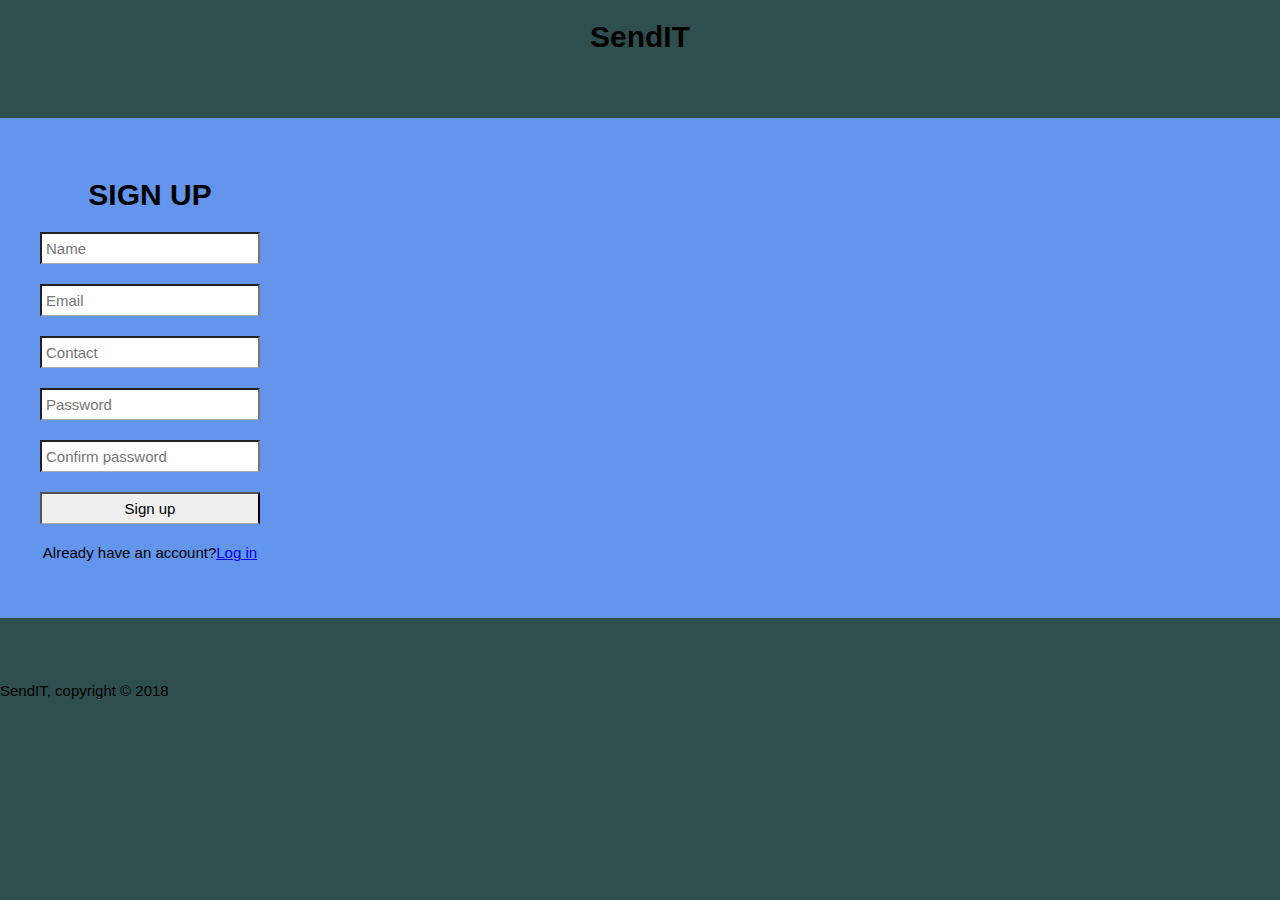
==== UI/Signup.html @ 0b7bf4af "[finishes #161580806] Build the signup page form" ====
<!DOCTYPE html>
<html>
<head>
    <meta charset="utf-8" />
    <meta http-equiv="X-UA-Compatible" content="IE=edge">
    <title>Sign-up</title>
    <meta name="viewport" content="width=device-width, initial-scale=1">
    <link rel="stylesheet" type="text/css" media="screen" href="signup.css" />
    <script src="main.js"></script>
</head>
<body>
    <header>
            <div class="container">
                    <div id="branding">
                        <h1 align="center">SendIT</h1>
                    </div>
            </div>

    </header>

    <section>
        <div class="form_box">
            
            <form>
                <div class="form_wrap"> 
                    <h1 align="center">SIGN UP</h1>
                
                        <input type="text" placeholder="Name">
                        <input type="email" placeholder="Email">
                        <input type="number" placeholder="Contact">
                        <input type="password" placeholder="Password">
                        <input type="confirm password" placeholder="Confirm password">
                        <input type="button" value="Sign up" class="button_1">

                        <p>
                                Already have an account?<a href="login.html" class="button_1">Log in</a>
                        </p>
                </div>

            </form>

        </div>

    </section>

    <footer>SendIT, copyright &copy; 2018</footer>
</body>
</html>
---- UI/signup.css ----
body{
    margin: 0;
    padding: 0;
    background-color: darkslategrey;
    font-family: Arial, Helvetica, sans-serif;
    font-size: 15px;

}

.form_box{
    position: relative;
    margin: 5% auto;
    text-align: center;
    height: 500px;
    width: 100%;
    background-color: cornflowerblue;
    display: block;


    
}

.form_wrap{
    position: absolute;
    box-sizing: border-box;
    padding: 40px;
    width: 300px;
    height: 500px;

}

input[type="text"],
input[type="email"],
input[type="number"], 
input[type="password"],
input[type="confirm password"],
input[type="button" ] {
    display: block;
    box-sizing: border-box;
    margin-bottom: 20px;
    padding: 4px;
    width: 220px;
    height: 32px;
    border-bottom: 1px solid #aaa;
    font-family: Arial, Helvetica, sans-serif;
    font-size: 15px;


}
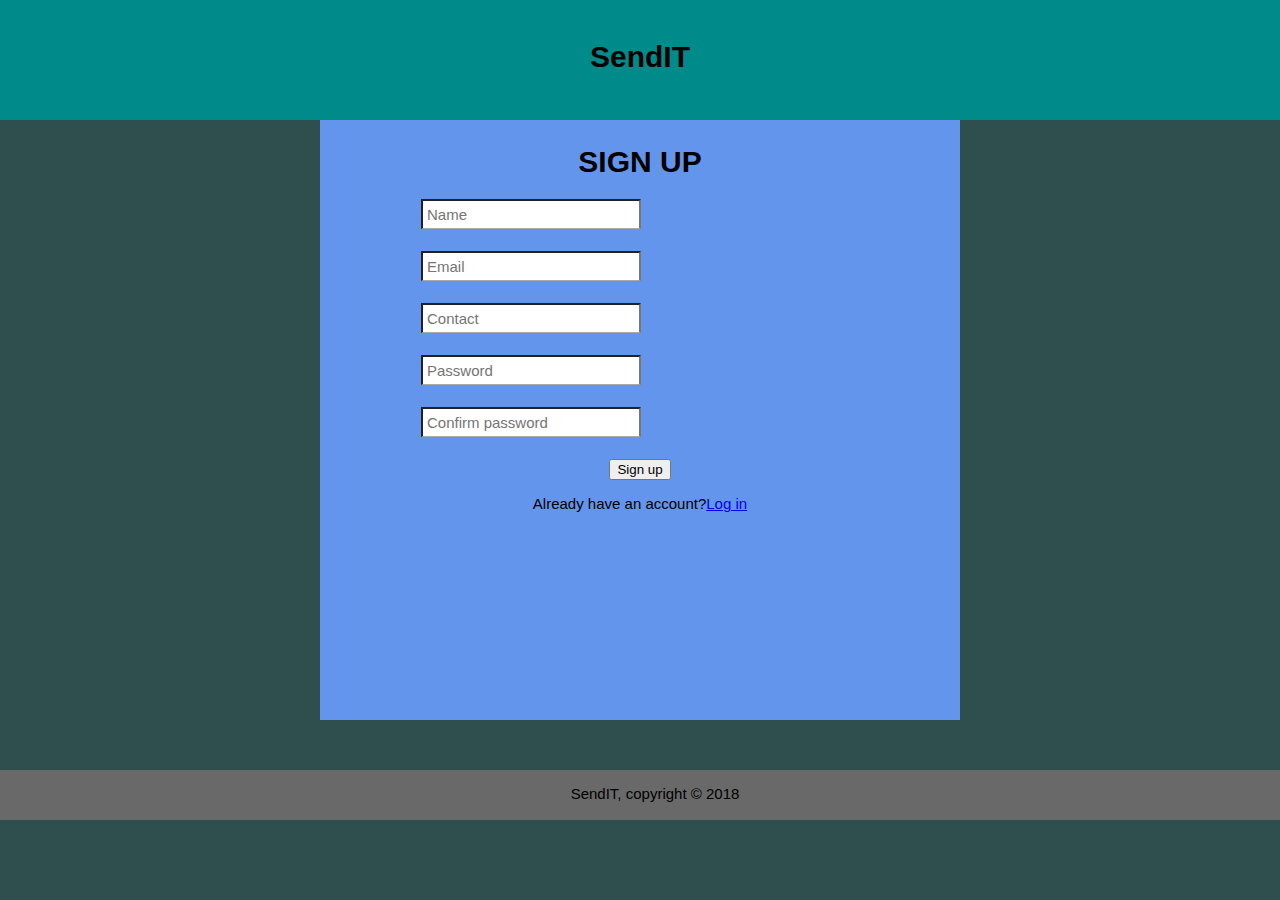
==== commit ebf6a155: "[start #161582535] initial commit" ====
--- a/UI/Signup.html
+++ b/UI/Signup.html
@@ -12,25 +12,24 @@
     <header>
             <div class="container">
                     <div id="branding">
-                        <h1 align="center">SendIT</h1>
+                        <h1 style="text-align: center;">SendIT</h1>
                     </div>
             </div>
-
     </header>
 
     <section>
         <div class="form_box">
             
-            <form>
+            <form action="dashboard.html">
                 <div class="form_wrap"> 
-                    <h1 align="center">SIGN UP</h1>
+                    <h1 style="text-align: center;">SIGN UP</h1>
                 
-                        <input type="text" placeholder="Name">
-                        <input type="email" placeholder="Email">
-                        <input type="number" placeholder="Contact">
-                        <input type="password" placeholder="Password">
-                        <input type="confirm password" placeholder="Confirm password">
-                        <input type="button" value="Sign up" class="button_1">
+                        <input type="text" placeholder="Name"><br/>
+                        <input type="email" placeholder="Email"><br/>
+                        <input type="number" placeholder="Contact"><br/>
+                        <input type="password" placeholder="Password"><br/>
+                        <input type="confirm password" placeholder="Confirm password"><br/>
+                        <button type="submit">Sign up</button>
 
                         <p>
                                 Already have an account?<a href="login.html" class="button_1">Log in</a>
--- a/UI/signup.css
+++ b/UI/signup.css
@@ -1,4 +1,4 @@
-body{
+body {
     margin: 0;
     padding: 0;
     background-color: darkslategrey;
@@ -7,40 +7,73 @@
 
 }
 
-.form_box{
+header {
+    background-color: darkcyan;
+    height: 100px;
+    padding-top: 20px;
+}
+
+header nav ul {
+    list-style: none;
+    display: inline;
+
+
+}
+
+nav li {
+    display: inline-block;
+}
+
+.nav_list {
+    float: right;
+    margin-right: 50px;
+}
+
+.form_box {
     position: relative;
-    margin: 5% auto;
+    margin-left: auto;
+    margin-right: auto;
     text-align: center;
-    height: 500px;
-    width: 100%;
+    height: 600px;
+    width: 50%;
     background-color: cornflowerblue;
     display: block;
+    margin-bottom: 50px;
 
 
+
+}
+
+.form_box form {
+    display: block;
+    margin-right: auto;
+    margin-left: auto;
+    width: 100%;
     
 }
 
-.form_wrap{
+.form_wrap {
     position: absolute;
     box-sizing: border-box;
-    padding: 40px;
-    width: 300px;
-    height: 500px;
+    padding: 5px;
+    width: 70%;
+    height: 300px;
+    left: 15%;
 
 }
 
 input[type="text"],
 input[type="email"],
-input[type="number"], 
+input[type="number"],
 input[type="password"],
 input[type="confirm password"],
-input[type="button" ] {
+input[type="button"] {
     display: block;
     box-sizing: border-box;
-    margin-bottom: 20px;
+    margin-bottom: 5px;
     padding: 4px;
     width: 220px;
-    height: 32px;
+    height: 30px;
     border-bottom: 1px solid #aaa;
     font-family: Arial, Helvetica, sans-serif;
     font-size: 15px;
@@ -48,7 +81,27 @@
 
 }
 
+footer {
+    text-align: center;
+    margin-bottom: 0px;
+    height: 20px;
+    width: 100%;
+    padding: 15px;
+    background-color: dimgray;
+}
 
+.footer {
+    position: absolute;
+    bottom: 0;
+    width: 100%;
+    background-color: dimgray;
+    text-align: center;
+}
 
+table,td, th{
+    border: solid 1px cornflowerblue;
 
-
+}
+table{
+    width: 80%;
+}
